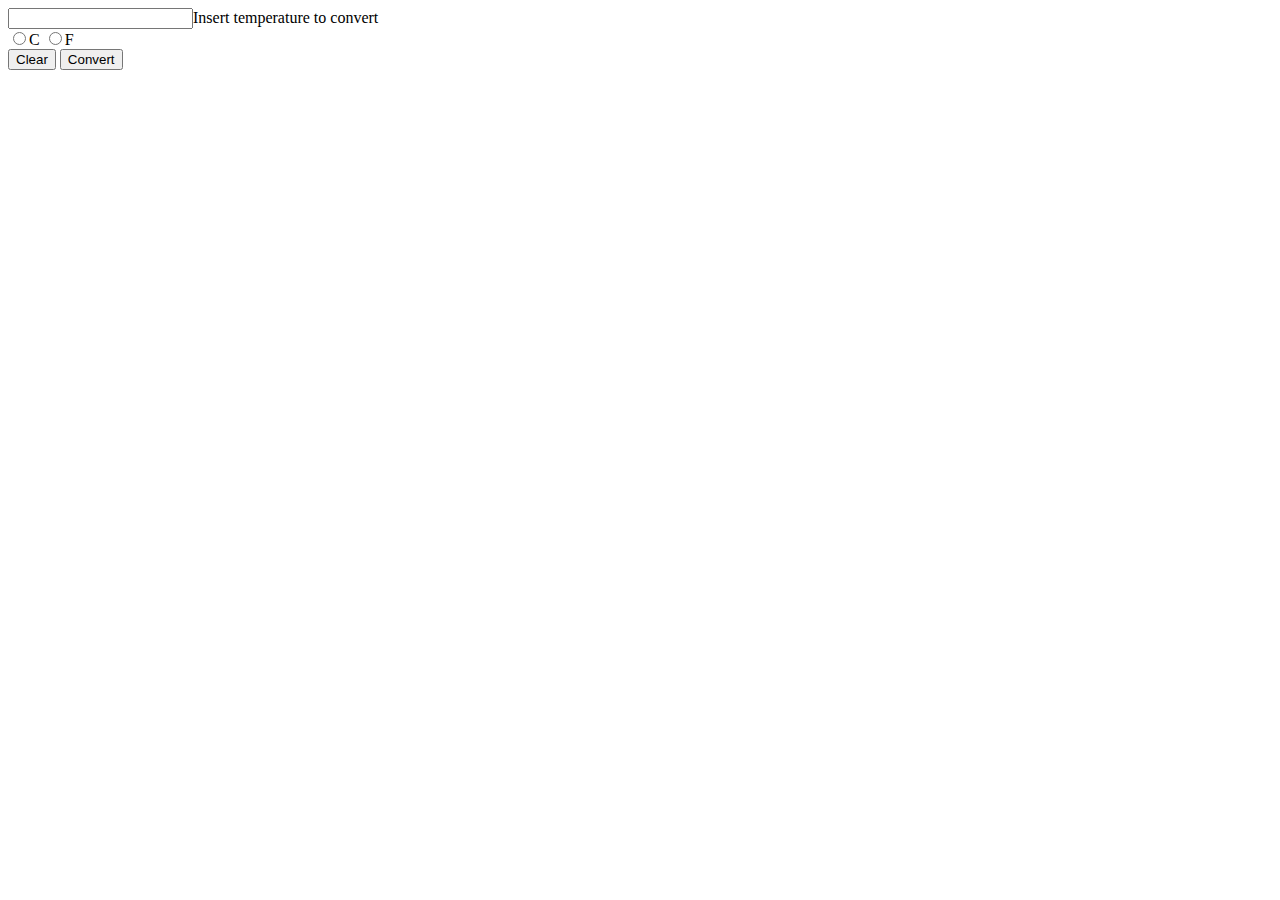
==== index.html @ ce4ad9c0 "index.html main.js" ====
<!DOCTYPE html>
<html lang="en">
<head>
    <meta charset="UTF-8">
    <meta name="viewport" content="width=device-width, initial-scale=1.0">
    <meta http-equiv="X-UA-Compatible" content="ie=edge">
    <title>Temperature-Converter</title>
    <link rel="stylesheet" href="./main.css">
</head>
<body>
        <input id='tempInput'>Insert temperature to convert </input><br>
        <input id='c' type='radio'>C
        <input id='f' type='radio'>F<br>
        <button id='clearBtn'>Clear</button>
        <button id='convertBtn'>Convert</button>
        <div id='divOutput'></div>
        <script src="main.js"></script>   
</body>        
        
</html>
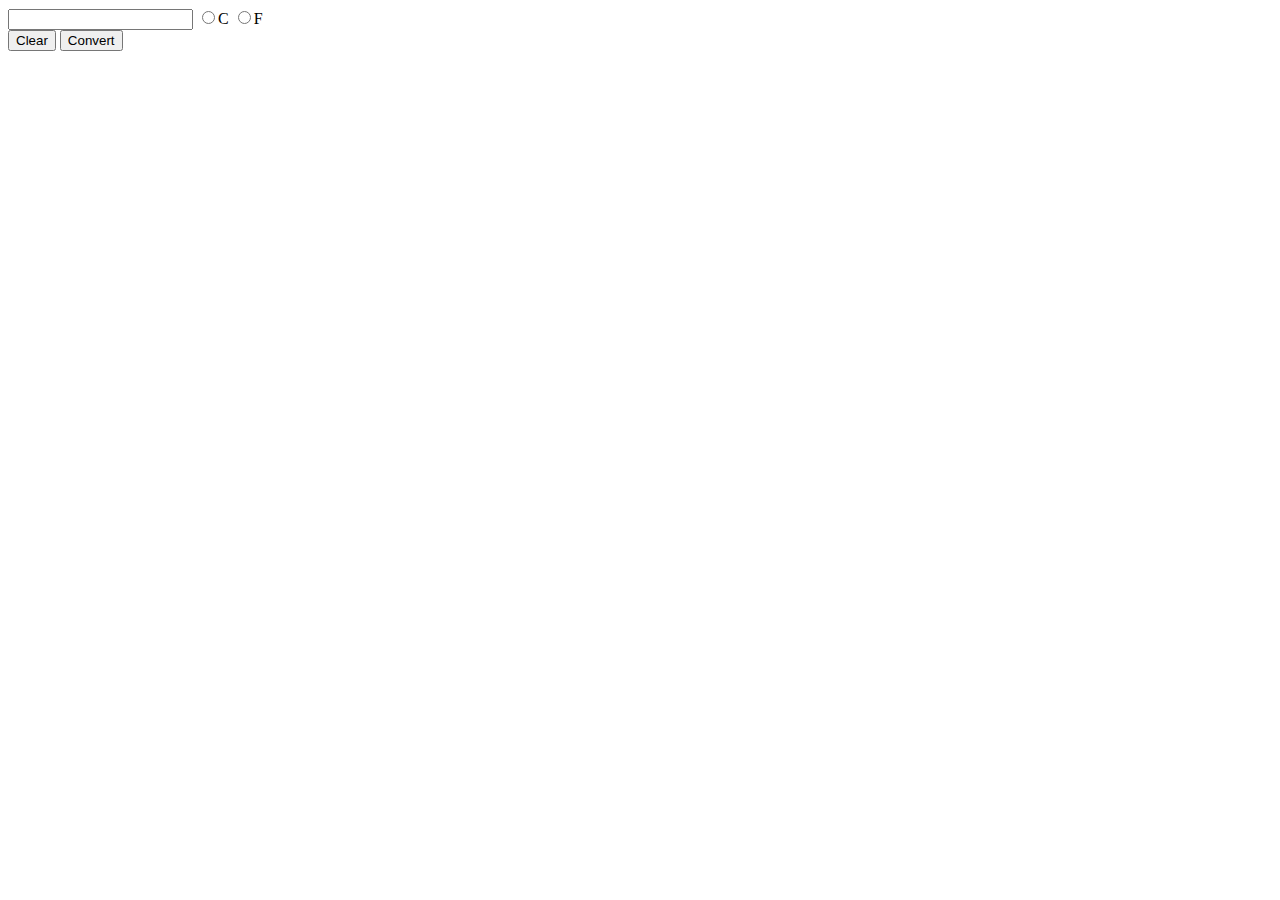
==== commit 2ed77842: "wip" ====
--- a/index.html
+++ b/index.html
@@ -8,13 +8,24 @@
     <link rel="stylesheet" href="./main.css">
 </head>
 <body>
-        <input id='tempInput'>Insert temperature to convert </input><br>
-        <input id='c' type='radio'>C
-        <input id='f' type='radio'>F<br>
-        <button id='clearBtn'>Clear</button>
-        <button id='convertBtn'>Convert</button>
-        <div id='divOutput'></div>
-        <script src="main.js"></script>   
+       <div class="container">
+       <div>
+           <input id="tempinput" type="text">
+           <input id="celsius" name="temp" type="radio">C
+           <input id="fahrenheit" name="temp" type="radio">F
+       </div>
+       <div>
+           <button id="clear-button">Clear</button>
+           <button id="convert-button">Convert</button>
+
+       </div>
+       <div id="tempoutput">
+
+       </div>
+       
+
+       </div>        
+       <script src="main.js"></script>   
 </body>        
         
 </html>--- a/main.css
+++ b/main.css
@@ -0,0 +1,11 @@
+.red {
+   color: red;
+}
+
+.blue {
+   color: blue;
+}
+
+.green {
+   color: green;
+}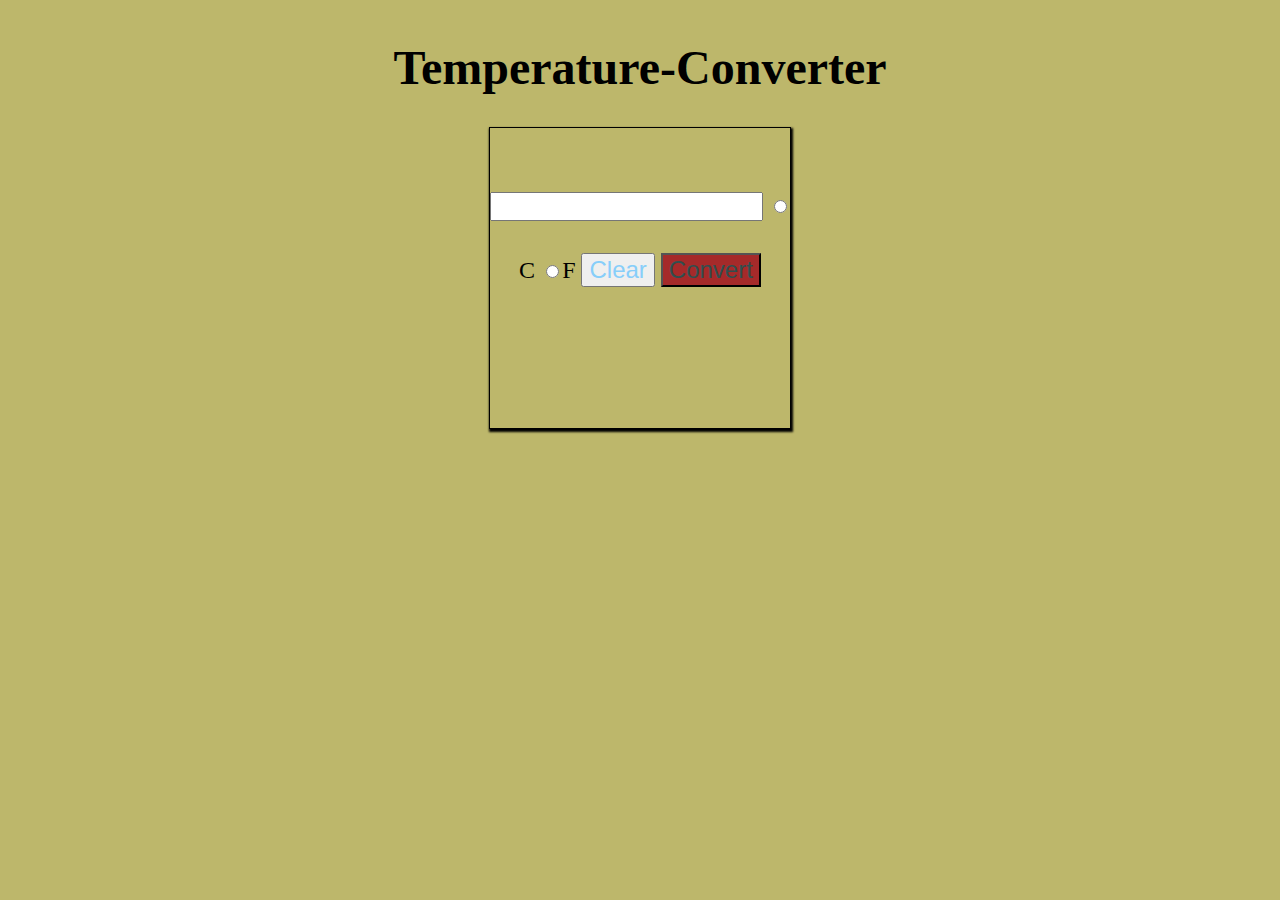
==== commit 4dc164d3: "styling wip" ====
--- a/index.html
+++ b/index.html
@@ -1,31 +1,37 @@
 <!DOCTYPE html>
 <html lang="en">
+
 <head>
     <meta charset="UTF-8">
     <meta name="viewport" content="width=device-width, initial-scale=1.0">
     <meta http-equiv="X-UA-Compatible" content="ie=edge">
-    <title>Temperature-Converter</title>
+    <title>temprature</title>
     <link rel="stylesheet" href="./main.css">
 </head>
+
 <body>
-       <div class="container">
-       <div>
-           <input id="tempinput" type="text">
-           <input id="celsius" name="temp" type="radio">C
-           <input id="fahrenheit" name="temp" type="radio">F
-       </div>
-       <div>
-           <button id="clear-button">Clear</button>
-           <button id="convert-button">Convert</button>
+    <div class="title"><h1>Temperature-Converter</h1></div>
 
-       </div>
-       <div id="tempoutput">
+    <div class="container">
+        <div class="card">
+            
+                <input id="tempinput" type="text">
+                <input id="celsius" name="temp" type="radio">C
+                <input id="fahrenheit" name="temp" type="radio">F
+             
+            
+            <button id="clear-button">Clear</button>
+            <button id="convert-button">Convert</button>
 
-       </div>
-       
+        
+        <div id="tempoutput">
+        </div>
+        </div>
 
-       </div>        
-       <script src="main.js"></script>   
-</body>        
-        
+    </div>
+    <div>
+    </div>
+    <script src="main.js"></script>
+</body>
+
 </html>--- a/main.css
+++ b/main.css
@@ -8,4 +8,66 @@
 
 .green {
    color: green;
-}+}
+
+body{
+   background-color: darkkhaki;
+   align-content: center;
+   text-align: center;
+   font-size: 1.5rem;
+   
+};
+
+.container{
+   width: 300px;
+  height: 300px;
+  display: flex;
+  text-align: center;
+  flex-wrap: nowrap;
+  flex-grow: 0;
+  -webkit-flex-flow: row wrap;
+  justify-content: space-around;
+  border-style: solid;
+  margin-top: 2rem;
+  padding:6rem;
+  justify-content: center;
+  }
+
+#convert-button{
+ color: darkslategrey;
+ font-size: x-large;
+ background-color: brown; 
+ margin-top: 2rem;
+ 
+}
+#clear-button{
+  
+   color:lightskyblue;
+  font-size: x-large;
+  margin-top: 2rem;
+ 
+}
+#tempinput{
+   font-size: 20px;
+   margin-top: 4rem;
+};   
+
+
+#tempoutput{
+   margin-top: 7rem;
+   font-size: 2rem;
+
+}
+.card{
+   margin: 15px;
+   border: 1px solid BLACK;
+   box-shadow: 1px 2px 2px 1px;
+   width: 300px;
+   height: 300px;
+   padding: 0px;
+   -webkit-flex-flow: row wrap;
+   margin-top: 4rem;
+   margin: 0 auto;
+}
+
+   